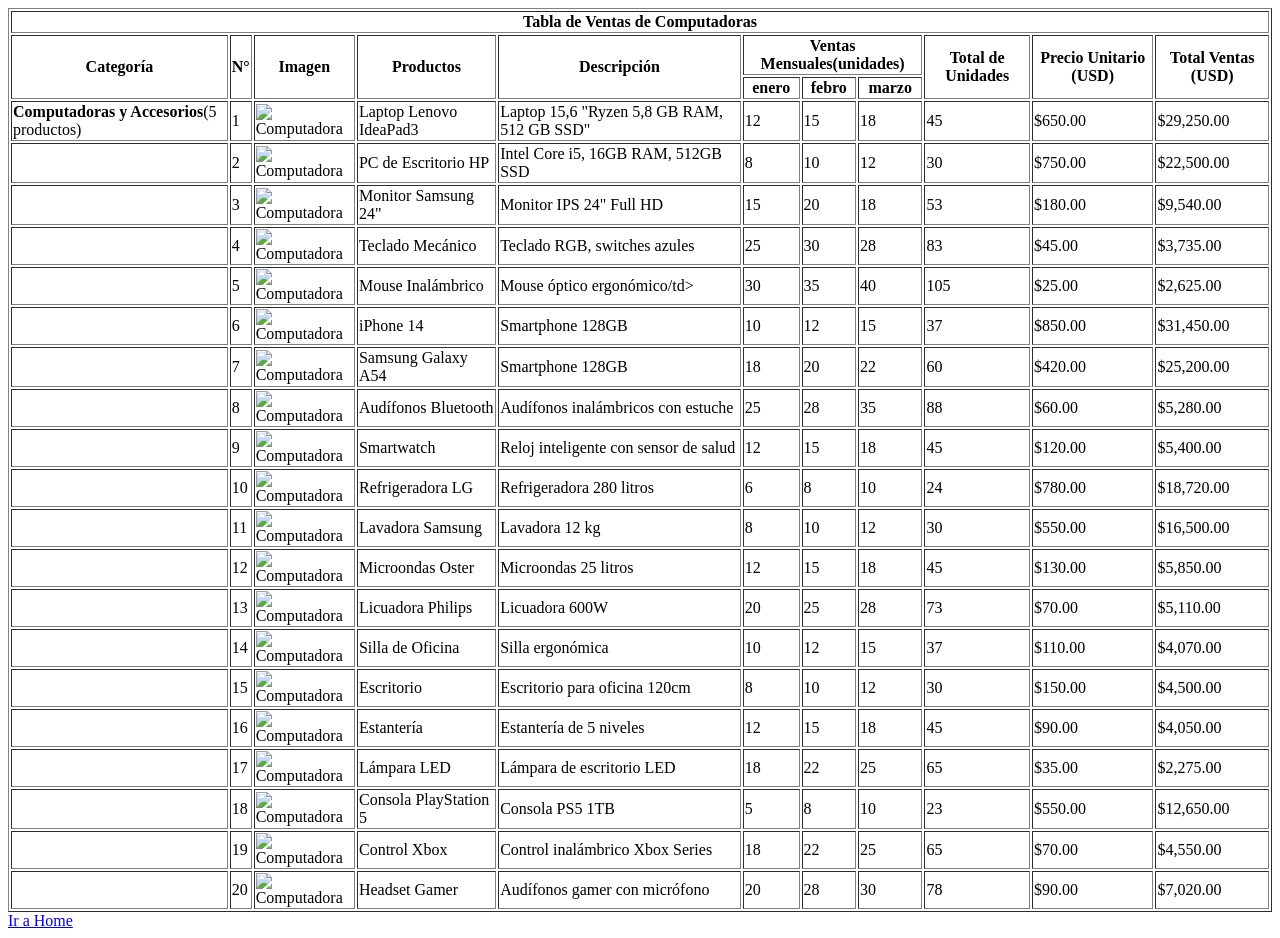
==== vistas/formulario.html @ 6cb8899a "segundo commit" ====
<!DOCTYPE html>
<html lang="en">
<head>
    <meta charset="UTF-8">
    <meta name="viewport" content="width=device-width, initial-scale=1.0">
    <title>Tabla de Ventas</title>
</head>
<body>
    <section>
    <div>
        <table border="1px"
            <thead>
                <tr >
                    <th colspan="11">Tabla de Ventas de Computadoras</th>
                    
                </tr>
                <tr>
                    <th rowspan="2">Categoría</th>
                    <th rowspan="2">N°</th>
                    <th rowspan="2">Imagen</th>
                    <th rowspan="2">Productos</th>
                    <th rowspan="2">Descripción</th>
                    <th colspan="3"> Ventas Mensuales(unidades)</th>
                    <th rowspan="2">Total de Unidades</th>
                    <th rowspan="2">Precio Unitario (USD)</th>
                    <th rowspan="2">Total Ventas (USD)</th>
                </tr>
                <tr>
                    <th>enero</th>
                    <th>febro</th>
                    <th>marzo</th>    
                </tr>
            </thead>
            <tbody>
                
                <tr>
                    <td rowspan="2"><b>Computadoras y Accesorios</b>(5 productos)</td>
                    <td>1</td> 
                    <td><img src="img/computadora.jpg" alt="Computadora" width="40px" heigth="40px"></td>  
                    <td>Laptop Lenovo IdeaPad3</td>  
                    <td>Laptop 15,6 "Ryzen 5,8 GB RAM, 512 GB SSD"</td>
                    <td colspan="1">12</td>
                    <td colspan="1">15</td>
                    <td colspan="1">18</td>
                    <td>45</td>
                    <td>$650.00</td>
                    <td>$29,250.00</td>
                </tr>
            </tbody>
            <tbody>
                <tr>
                    <td></td>
                    <td>2</td> 
                    <td><img src="img/computadora.jpg" alt="Computadora" width="40px" heigth="40px"></td>  
                    <td>PC de Escritorio HP</td>  
                    <td>Intel Core i5, 16GB RAM, 512GB SSD</td>
                    <td colspan="1">8</td>
                    <td colspan="1">10</td>
                    <td colspan="1">12</td>
                    <td>30</td>
                    <td>$750.00</td>
                    <td>$22,500.00</td>
                </tr>
            </tbody>
            <tbody>
                <tr>
                    <td></td>
                    <td>3</td> 
                    <td><img src="img/computadora.jpg" alt="Computadora" width="40px" heigth="40px"></td>  
                    <td>Monitor Samsung 24"</td>  
                    <td>Monitor IPS 24" Full HD</td>
                    <td colspan="1">15</td>
                    <td colspan="1">20</td>
                    <td colspan="1">18</td>
                    <td>53</td>
                    <td>$180.00</td>
                    <td>$9,540.00</td>
                </tr>
            </tbody>
            <tbody>
                <tr>
                    <td></td>
                    <td>4</td> 
                    <td><img src="img/computadora.jpg" alt="Computadora" width="40px" heigth="40px"></td>  
                    <td>Teclado Mecánico</td>  
                    <td>Teclado RGB, switches azules</td>
                    <td colspan="1">25</td>
                    <td colspan="1">30</td>
                    <td colspan="1">28</td>
                    <td>83</td>
                    <td>$45.00</td>
                    <td>$3,735.00</td>
                </tr>
            </tbody>
            <tbody>
                <tr>
                    <td></td>
                    <td>5</td> 
                    <td><img src="img/computadora.jpg" alt="Computadora" width="40px" heigth="40px"></td>  
                    <td>Mouse Inalámbrico</td>  
                    <td>Mouse óptico ergonómico/td>
                    <td colspan="1">30</td>
                    <td colspan="1">35</td>
                    <td colspan="1">40</td>
                    <td>105</td>
                    <td>$25.00</td>
                    <td>$2,625.00</td>
                </tr>
            </tbody>
            <tbody>
                <tr>
                    <td></td>
                    <td>6</td> 
                    <td><img src="img/computadora.jpg" alt="Computadora" width="40px" heigth="40px"></td>  
                    <td>iPhone 14</td>  
                    <td>Smartphone 128GB</td>
                    <td colspan="1">10</td>
                    <td colspan="1">12</td>
                    <td colspan="1">15</td>
                    <td>37</td>
                    <td>$850.00</td>
                    <td>$31,450.00</td>
                </tr>
            </tbody>
            <tbody>
                <tr>
                    <td></td>
                    <td>7</td> 
                    <td><img src="img/computadora.jpg" alt="Computadora" width="40px" heigth="40px"></td>  
                    <td>Samsung Galaxy A54</td>  
                    <td>Smartphone 128GB</td>
                    <td colspan="1">18</td>
                    <td colspan="1">20</td>
                    <td colspan="1">22</td>
                    <td>60</td>
                    <td>$420.00</td>
                    <td>$25,200.00</td>
                </tr>
            </tbody>
            <tbody>
                <tr>
                    <td></td>
                    <td>8</td> 
                    <td><img src="img/computadora.jpg" alt="Computadora" width="40px" heigth="40px"></td>  
                    <td>Audífonos Bluetooth</td>  
                    <td>Audífonos inalámbricos con estuche</td>
                    <td colspan="1">25</td>
                    <td colspan="1">28</td>
                    <td colspan="1">35</td>
                    <td>88</td>
                    <td>$60.00</td>
                    <td>$5,280.00   </td>
                </tr>
            </tbody>
            <tbody>
                <tr>
                    <td></td>
                    <td>9</td> 
                    <td><img src="img/computadora.jpg" alt="Computadora" width="40px" heigth="40px"></td>  
                    <td>Smartwatch</td>  
                    <td>Reloj inteligente con sensor de salud</td>
                    <td colspan="1">12</td>
                    <td colspan="1">15</td>
                    <td colspan="1">18</td>
                    <td>45</td>
                    <td>$120.00</td>
                    <td>$5,400.00</td>
                </tr>
            </tbody>
            <tbody>
                <tr>
                    <td></td>
                    <td>10</td> 
                    <td><img src="img/computadora.jpg" alt="Computadora" width="40px" heigth="40px"></td>  
                    <td>Refrigeradora LG</td>  
                    <td>Refrigeradora 280 litros</td>
                    <td colspan="1">6</td>
                    <td colspan="1">8</td>
                    <td colspan="1">10</td>
                    <td>24</td>
                    <td>$780.00</td>
                    <td>$18,720.00</td>
                </tr>
            </tbody>
            <tbody>
                <tr>
                    <td></td>
                    <td>11</td> 
                    <td><img src="img/computadora.jpg" alt="Computadora" width="40px" heigth="40px"></td>  
                    <td>Lavadora Samsung</td>  
                    <td>Lavadora 12 kg</td>
                    <td colspan="1">8</td>
                    <td colspan="1">10</td>
                    <td colspan="1">12</td>
                    <td>30</td>
                    <td>$550.00</td>
                    <td>$16,500.00</td>
                </tr>
            </tbody>
            <tbody>
                <tr>
                    <td></td>
                    <td>12</td> 
                    <td><img src="img/computadora.jpg" alt="Computadora" width="40px" heigth="40px"></td>  
                    <td>Microondas Oster</td>  
                    <td>Microondas 25 litros</td>
                    <td colspan="1">12</td>
                    <td colspan="1">15</td>
                    <td colspan="1">18</td>
                    <td>45</td>
                    <td>$130.00</td>
                    <td>$5,850.00</td>
                </tr>
            </tbody>
            <tbody>
                <tr>
                    <td></td>
                    <td>13</td> 
                    <td><img src="img/computadora.jpg" alt="Computadora" width="40px" heigth="40px"></td>  
                    <td>Licuadora Philips</td>  
                    <td>Licuadora 600W</td>
                    <td colspan="1">20</td>
                    <td colspan="1">25</td>
                    <td colspan="1">28</td>
                    <td>73</td>
                    <td>$70.00</td>
                    <td>$5,110.00</td>
                </tr>
            </tbody>
            <tbody>
                <tr>
                    <td></td>
                    <td>14</td> 
                    <td><img src="img/computadora.jpg" alt="Computadora" width="40px" heigth="40px"></td>  
                    <td>Silla de Oficina</td>  
                    <td>Silla ergonómica</td>
                    <td colspan="1">10</td>
                    <td colspan="1">12</td>
                    <td colspan="1">15</td>
                    <td>37</td>
                    <td>$110.00</td>
                    <td>$4,070.00</td>
                </tr>
            </tbody>
            <tbody>
                <tr>
                    <td></td>
                    <td>15</td> 
                    <td><img src="img/computadora.jpg" alt="Computadora" width="40px" heigth="40px"></td>  
                    <td>Escritorio</td>  
                    <td>Escritorio para oficina 120cm</td>
                    <td colspan="1">8</td>
                    <td colspan="1">10</td>
                    <td colspan="1">12</td>
                    <td>30</td>
                    <td>$150.00</td>
                    <td>$4,500.00</td>
                </tr>
            </tbody>
            <tbody>
                <tr>
                    <td></td>
                    <td>16</td> 
                    <td><img src="img/computadora.jpg" alt="Computadora" width="40px" heigth="40px"></td>  
                    <td>Estantería</td>  
                    <td>Estantería de 5 niveles</td>
                    <td colspan="1">12</td>
                    <td colspan="1">15</td>
                    <td colspan="1">18</td>
                    <td>45</td>
                    <td>$90.00</td>
                    <td>$4,050.00</td>
                </tr>
            </tbody>
            <tbody>
                <tr>
                    <td></td>
                    <td>17</td> 
                    <td><img src="img/computadora.jpg" alt="Computadora" width="40px" heigth="40px"></td>  
                    <td>Lámpara LED</td>  
                    <td>Lámpara de escritorio LED</td>
                    <td colspan="1">18</td>
                    <td colspan="1">22</td>
                    <td colspan="1">25</td>
                    <td>65</td>
                    <td>$35.00</td>
                    <td>$2,275.00</td>
                </tr>
            </tbody>
            <tbody>
                <tr>
                    <td></td>
                    <td>18</td> 
                    <td><img src="img/computadora.jpg" alt="Computadora" width="40px" heigth="40px"></td>  
                    <td>Consola PlayStation 5</td>  
                    <td>Consola PS5 1TB</td>
                    <td colspan="1">5</td>
                    <td colspan="1">8</td>
                    <td colspan="1">10</td>
                    <td>23</td>
                    <td>$550.00</td>
                    <td>$12,650.00</td>
                </tr>
            </tbody>
            <tbody>
                <tr>
                    <td></td>
                    <td>19</td> 
                    <td><img src="img/computadora.jpg" alt="Computadora" width="40px" heigth="40px"></td>  
                    <td>Control Xbox</td>  
                    <td>Control inalámbrico Xbox Series</td>
                    <td colspan="1">18</td>
                    <td colspan="1">22</td>
                    <td colspan="1">25</td>
                    <td>65</td>
                    <td>$70.00</td>
                    <td>$4,550.00</td>
                </tr>
            </tbody>
            <tbody>
                <tr>
                    <td></td>
                    <td>20</td> 
                    <td><img src="img/computadora.jpg" alt="Computadora" width="40px" heigth="40px"></td>  
                    <td>Headset Gamer</td>  
                    <td>Audífonos gamer con micrófono</td>
                    <td colspan="1">20</td>
                    <td colspan="1">28</td>
                    <td colspan="1">30</td>
                    <td>78</td>
                    <td>$90.00</td>
                    <td>$7,020.00</td>
                </tr>
            </tbody>
        </table>
    </div>

<div>
    <a href="../index.html">Ir a Home</a>
</div>   
</body>
</html>
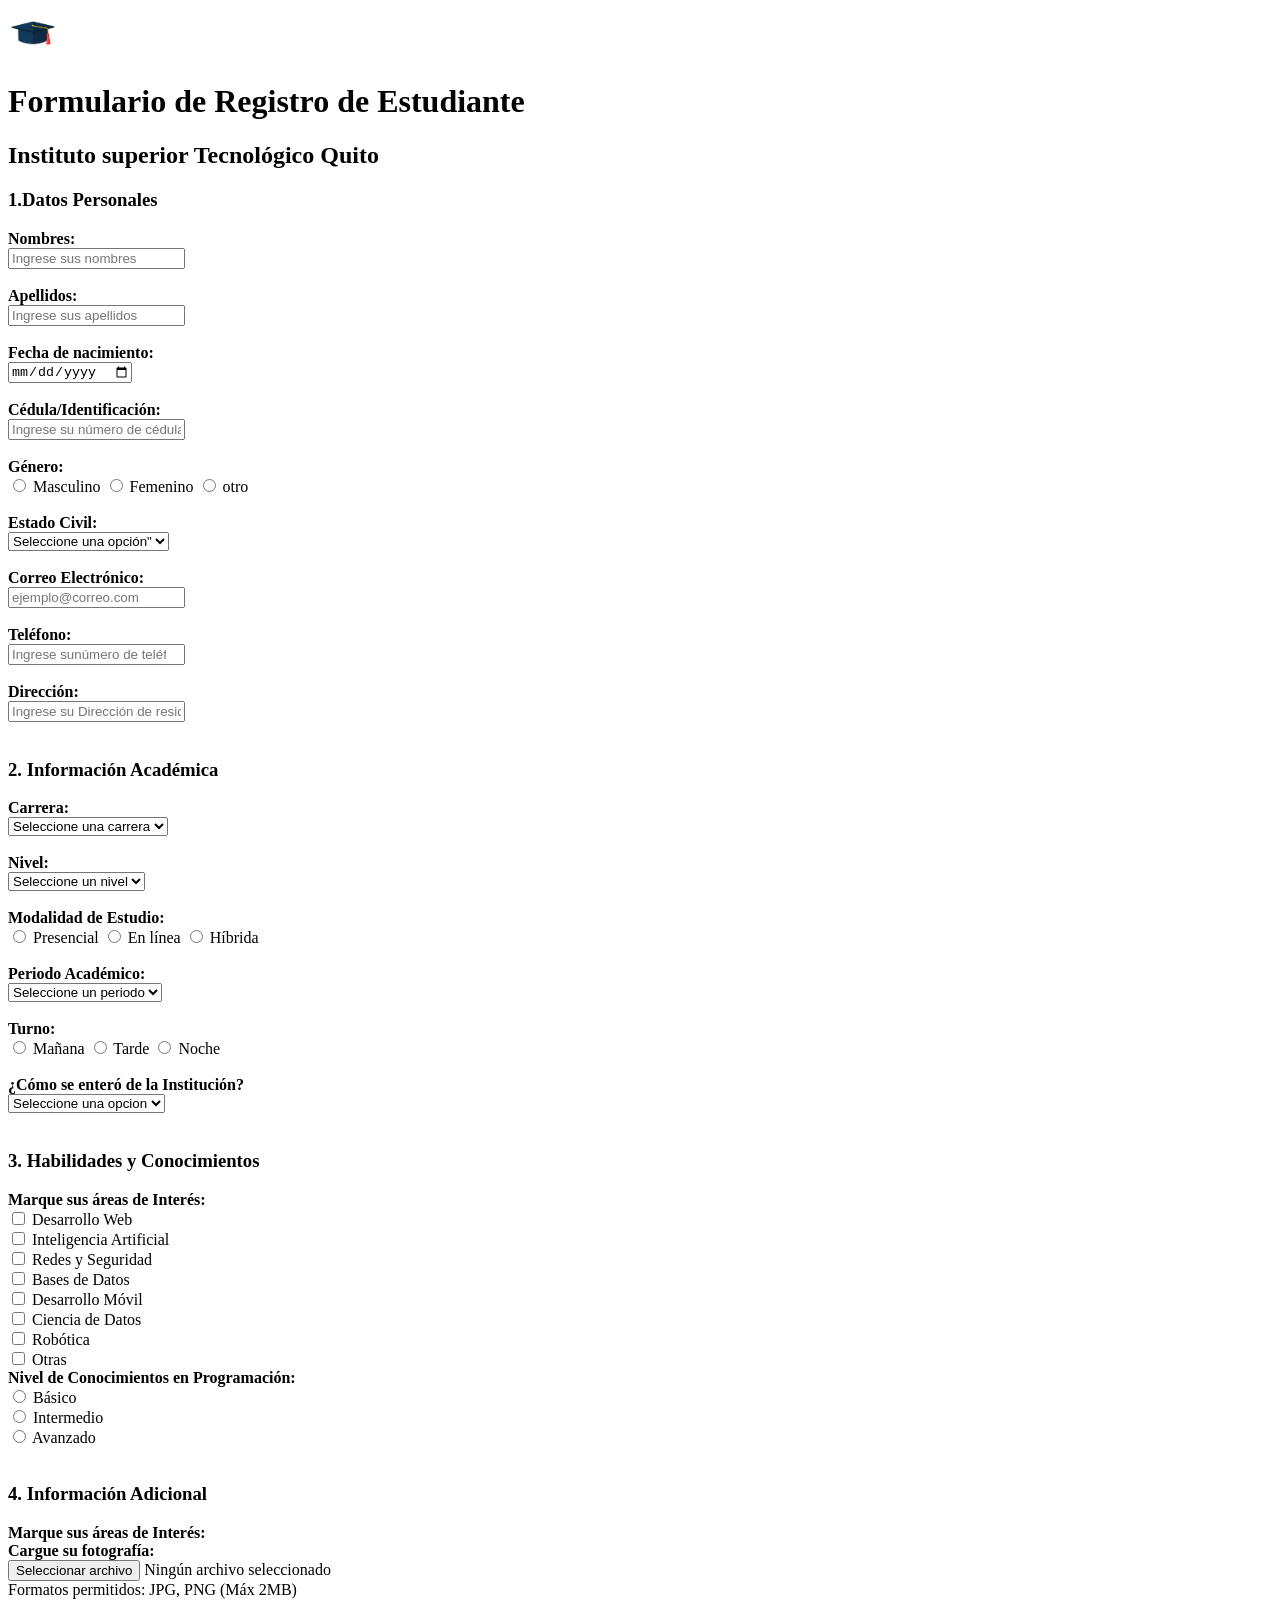
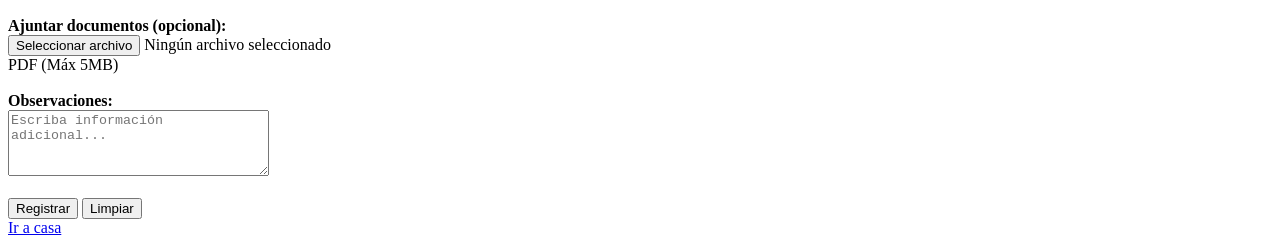
==== commit 6b183167: "tercera revision" ====
--- a/vistas/formulario.html
+++ b/vistas/formulario.html
@@ -3,340 +3,212 @@
 <head>
     <meta charset="UTF-8">
     <meta name="viewport" content="width=device-width, initial-scale=1.0">
-    <title>Tabla de Ventas</title>
+    <title>Formulario</title>
 </head>
 <body>
-    <section>
+    <!--Header: Es la cabecera del body-->
+    <header>
+        <img src="../img/birrete.jpg" alt="Birrete" width="50px" height="50px">
+        <h1>Formulario de Registro de Estudiante</h1>
+        <h2>Instituto superior Tecnológico Quito</h2>
+    </header>
+    <!--Formulario-->
     <div>
-        <table border="1px"
-            <thead>
-                <tr >
-                    <th colspan="11">Tabla de Ventas de Computadoras</th>
-                    
-                </tr>
-                <tr>
-                    <th rowspan="2">Categoría</th>
-                    <th rowspan="2">N°</th>
-                    <th rowspan="2">Imagen</th>
-                    <th rowspan="2">Productos</th>
-                    <th rowspan="2">Descripción</th>
-                    <th colspan="3"> Ventas Mensuales(unidades)</th>
-                    <th rowspan="2">Total de Unidades</th>
-                    <th rowspan="2">Precio Unitario (USD)</th>
-                    <th rowspan="2">Total Ventas (USD)</th>
-                </tr>
-                <tr>
-                    <th>enero</th>
-                    <th>febro</th>
-                    <th>marzo</th>    
-                </tr>
-            </thead>
-            <tbody>
-                
-                <tr>
-                    <td rowspan="2"><b>Computadoras y Accesorios</b>(5 productos)</td>
-                    <td>1</td> 
-                    <td><img src="img/computadora.jpg" alt="Computadora" width="40px" heigth="40px"></td>  
-                    <td>Laptop Lenovo IdeaPad3</td>  
-                    <td>Laptop 15,6 "Ryzen 5,8 GB RAM, 512 GB SSD"</td>
-                    <td colspan="1">12</td>
-                    <td colspan="1">15</td>
-                    <td colspan="1">18</td>
-                    <td>45</td>
-                    <td>$650.00</td>
-                    <td>$29,250.00</td>
-                </tr>
-            </tbody>
-            <tbody>
-                <tr>
-                    <td></td>
-                    <td>2</td> 
-                    <td><img src="img/computadora.jpg" alt="Computadora" width="40px" heigth="40px"></td>  
-                    <td>PC de Escritorio HP</td>  
-                    <td>Intel Core i5, 16GB RAM, 512GB SSD</td>
-                    <td colspan="1">8</td>
-                    <td colspan="1">10</td>
-                    <td colspan="1">12</td>
-                    <td>30</td>
-                    <td>$750.00</td>
-                    <td>$22,500.00</td>
-                </tr>
-            </tbody>
-            <tbody>
-                <tr>
-                    <td></td>
-                    <td>3</td> 
-                    <td><img src="img/computadora.jpg" alt="Computadora" width="40px" heigth="40px"></td>  
-                    <td>Monitor Samsung 24"</td>  
-                    <td>Monitor IPS 24" Full HD</td>
-                    <td colspan="1">15</td>
-                    <td colspan="1">20</td>
-                    <td colspan="1">18</td>
-                    <td>53</td>
-                    <td>$180.00</td>
-                    <td>$9,540.00</td>
-                </tr>
-            </tbody>
-            <tbody>
-                <tr>
-                    <td></td>
-                    <td>4</td> 
-                    <td><img src="img/computadora.jpg" alt="Computadora" width="40px" heigth="40px"></td>  
-                    <td>Teclado Mecánico</td>  
-                    <td>Teclado RGB, switches azules</td>
-                    <td colspan="1">25</td>
-                    <td colspan="1">30</td>
-                    <td colspan="1">28</td>
-                    <td>83</td>
-                    <td>$45.00</td>
-                    <td>$3,735.00</td>
-                </tr>
-            </tbody>
-            <tbody>
-                <tr>
-                    <td></td>
-                    <td>5</td> 
-                    <td><img src="img/computadora.jpg" alt="Computadora" width="40px" heigth="40px"></td>  
-                    <td>Mouse Inalámbrico</td>  
-                    <td>Mouse óptico ergonómico/td>
-                    <td colspan="1">30</td>
-                    <td colspan="1">35</td>
-                    <td colspan="1">40</td>
-                    <td>105</td>
-                    <td>$25.00</td>
-                    <td>$2,625.00</td>
-                </tr>
-            </tbody>
-            <tbody>
-                <tr>
-                    <td></td>
-                    <td>6</td> 
-                    <td><img src="img/computadora.jpg" alt="Computadora" width="40px" heigth="40px"></td>  
-                    <td>iPhone 14</td>  
-                    <td>Smartphone 128GB</td>
-                    <td colspan="1">10</td>
-                    <td colspan="1">12</td>
-                    <td colspan="1">15</td>
-                    <td>37</td>
-                    <td>$850.00</td>
-                    <td>$31,450.00</td>
-                </tr>
-            </tbody>
-            <tbody>
-                <tr>
-                    <td></td>
-                    <td>7</td> 
-                    <td><img src="img/computadora.jpg" alt="Computadora" width="40px" heigth="40px"></td>  
-                    <td>Samsung Galaxy A54</td>  
-                    <td>Smartphone 128GB</td>
-                    <td colspan="1">18</td>
-                    <td colspan="1">20</td>
-                    <td colspan="1">22</td>
-                    <td>60</td>
-                    <td>$420.00</td>
-                    <td>$25,200.00</td>
-                </tr>
-            </tbody>
-            <tbody>
-                <tr>
-                    <td></td>
-                    <td>8</td> 
-                    <td><img src="img/computadora.jpg" alt="Computadora" width="40px" heigth="40px"></td>  
-                    <td>Audífonos Bluetooth</td>  
-                    <td>Audífonos inalámbricos con estuche</td>
-                    <td colspan="1">25</td>
-                    <td colspan="1">28</td>
-                    <td colspan="1">35</td>
-                    <td>88</td>
-                    <td>$60.00</td>
-                    <td>$5,280.00   </td>
-                </tr>
-            </tbody>
-            <tbody>
-                <tr>
-                    <td></td>
-                    <td>9</td> 
-                    <td><img src="img/computadora.jpg" alt="Computadora" width="40px" heigth="40px"></td>  
-                    <td>Smartwatch</td>  
-                    <td>Reloj inteligente con sensor de salud</td>
-                    <td colspan="1">12</td>
-                    <td colspan="1">15</td>
-                    <td colspan="1">18</td>
-                    <td>45</td>
-                    <td>$120.00</td>
-                    <td>$5,400.00</td>
-                </tr>
-            </tbody>
-            <tbody>
-                <tr>
-                    <td></td>
-                    <td>10</td> 
-                    <td><img src="img/computadora.jpg" alt="Computadora" width="40px" heigth="40px"></td>  
-                    <td>Refrigeradora LG</td>  
-                    <td>Refrigeradora 280 litros</td>
-                    <td colspan="1">6</td>
-                    <td colspan="1">8</td>
-                    <td colspan="1">10</td>
-                    <td>24</td>
-                    <td>$780.00</td>
-                    <td>$18,720.00</td>
-                </tr>
-            </tbody>
-            <tbody>
-                <tr>
-                    <td></td>
-                    <td>11</td> 
-                    <td><img src="img/computadora.jpg" alt="Computadora" width="40px" heigth="40px"></td>  
-                    <td>Lavadora Samsung</td>  
-                    <td>Lavadora 12 kg</td>
-                    <td colspan="1">8</td>
-                    <td colspan="1">10</td>
-                    <td colspan="1">12</td>
-                    <td>30</td>
-                    <td>$550.00</td>
-                    <td>$16,500.00</td>
-                </tr>
-            </tbody>
-            <tbody>
-                <tr>
-                    <td></td>
-                    <td>12</td> 
-                    <td><img src="img/computadora.jpg" alt="Computadora" width="40px" heigth="40px"></td>  
-                    <td>Microondas Oster</td>  
-                    <td>Microondas 25 litros</td>
-                    <td colspan="1">12</td>
-                    <td colspan="1">15</td>
-                    <td colspan="1">18</td>
-                    <td>45</td>
-                    <td>$130.00</td>
-                    <td>$5,850.00</td>
-                </tr>
-            </tbody>
-            <tbody>
-                <tr>
-                    <td></td>
-                    <td>13</td> 
-                    <td><img src="img/computadora.jpg" alt="Computadora" width="40px" heigth="40px"></td>  
-                    <td>Licuadora Philips</td>  
-                    <td>Licuadora 600W</td>
-                    <td colspan="1">20</td>
-                    <td colspan="1">25</td>
-                    <td colspan="1">28</td>
-                    <td>73</td>
-                    <td>$70.00</td>
-                    <td>$5,110.00</td>
-                </tr>
-            </tbody>
-            <tbody>
-                <tr>
-                    <td></td>
-                    <td>14</td> 
-                    <td><img src="img/computadora.jpg" alt="Computadora" width="40px" heigth="40px"></td>  
-                    <td>Silla de Oficina</td>  
-                    <td>Silla ergonómica</td>
-                    <td colspan="1">10</td>
-                    <td colspan="1">12</td>
-                    <td colspan="1">15</td>
-                    <td>37</td>
-                    <td>$110.00</td>
-                    <td>$4,070.00</td>
-                </tr>
-            </tbody>
-            <tbody>
-                <tr>
-                    <td></td>
-                    <td>15</td> 
-                    <td><img src="img/computadora.jpg" alt="Computadora" width="40px" heigth="40px"></td>  
-                    <td>Escritorio</td>  
-                    <td>Escritorio para oficina 120cm</td>
-                    <td colspan="1">8</td>
-                    <td colspan="1">10</td>
-                    <td colspan="1">12</td>
-                    <td>30</td>
-                    <td>$150.00</td>
-                    <td>$4,500.00</td>
-                </tr>
-            </tbody>
-            <tbody>
-                <tr>
-                    <td></td>
-                    <td>16</td> 
-                    <td><img src="img/computadora.jpg" alt="Computadora" width="40px" heigth="40px"></td>  
-                    <td>Estantería</td>  
-                    <td>Estantería de 5 niveles</td>
-                    <td colspan="1">12</td>
-                    <td colspan="1">15</td>
-                    <td colspan="1">18</td>
-                    <td>45</td>
-                    <td>$90.00</td>
-                    <td>$4,050.00</td>
-                </tr>
-            </tbody>
-            <tbody>
-                <tr>
-                    <td></td>
-                    <td>17</td> 
-                    <td><img src="img/computadora.jpg" alt="Computadora" width="40px" heigth="40px"></td>  
-                    <td>Lámpara LED</td>  
-                    <td>Lámpara de escritorio LED</td>
-                    <td colspan="1">18</td>
-                    <td colspan="1">22</td>
-                    <td colspan="1">25</td>
-                    <td>65</td>
-                    <td>$35.00</td>
-                    <td>$2,275.00</td>
-                </tr>
-            </tbody>
-            <tbody>
-                <tr>
-                    <td></td>
-                    <td>18</td> 
-                    <td><img src="img/computadora.jpg" alt="Computadora" width="40px" heigth="40px"></td>  
-                    <td>Consola PlayStation 5</td>  
-                    <td>Consola PS5 1TB</td>
-                    <td colspan="1">5</td>
-                    <td colspan="1">8</td>
-                    <td colspan="1">10</td>
-                    <td>23</td>
-                    <td>$550.00</td>
-                    <td>$12,650.00</td>
-                </tr>
-            </tbody>
-            <tbody>
-                <tr>
-                    <td></td>
-                    <td>19</td> 
-                    <td><img src="img/computadora.jpg" alt="Computadora" width="40px" heigth="40px"></td>  
-                    <td>Control Xbox</td>  
-                    <td>Control inalámbrico Xbox Series</td>
-                    <td colspan="1">18</td>
-                    <td colspan="1">22</td>
-                    <td colspan="1">25</td>
-                    <td>65</td>
-                    <td>$70.00</td>
-                    <td>$4,550.00</td>
-                </tr>
-            </tbody>
-            <tbody>
-                <tr>
-                    <td></td>
-                    <td>20</td> 
-                    <td><img src="img/computadora.jpg" alt="Computadora" width="40px" heigth="40px"></td>  
-                    <td>Headset Gamer</td>  
-                    <td>Audífonos gamer con micrófono</td>
-                    <td colspan="1">20</td>
-                    <td colspan="1">28</td>
-                    <td colspan="1">30</td>
-                    <td>78</td>
-                    <td>$90.00</td>
-                    <td>$7,020.00</td>
-                </tr>
-            </tbody>
-        </table>
+        <form action="../index.html" method="post">
+            <header><h3>1.Datos Personales</h3></header>
+            <div>
+                <!--Label: Me permite ingresar a un texto fijo-->
+                <label for="Nombre"><b>Nombres:</b></label>
+                <br>
+                <!--impud: Caja para ingresar texto-->
+                <input type="text" id="Nombre" placeholder="Ingrese sus nombres">
+            </div>
+            <br>
+            <div>
+                <label for="Apellido"><b>Apellidos:</b></label>
+                <br>
+                <input type="text" id="Apellido" placeholder="Ingrese sus apellidos">
+            </div>
+            <br>
+            <div>
+                <label for="Fecha"><b>Fecha de nacimiento:</b></label>
+                <br>
+                <input type="date" id="Fecha" placeholder="dd/mm/aa">
+            </div>
+            <br>
+            <div>
+                <label for="Cédula"><b>Cédula/Identificación:</b></label>
+                <br>
+                <input type="text" id="Cédula" placeholder="Ingrese su número de cédula">
+            </div>
+            <br>
+            <div>
+                <label for="Género"><b>Género:</b></label>
+                <br>
+                <input type="radio" name="Genero" value="Masculino"> Masculino
+                <input type="radio" name="Genero" value="Femenino"> Femenino
+                <input type="radio" name="Genero" value="otro"> otro
+            </div>
+            <br>
+            <div>
+                <label for="Estado"><b>Estado Civil:</b></label>
+                <br>
+                <select nombre="Estado" id="Estado" required>
+                <option value="" disabled selected> Seleccione una opción"</option>
+                <option value="Soltera/o"> Soltera/o</option>
+                </select>
+            </div>
+            <br> 
+            <div>
+                <label for="Correo"><b>Correo Electrónico:</b></label>
+                <br>
+                <input type="email" id="Correo" placeholder="ejemplo@correo.com">
+            </div>
+            <br> 
+            <div>
+                <label for="Teléno:"><b>Teléfono:</b></label>
+                <br>
+                <input type="number" id="Teléfono" placeholder="Ingrese sunúmero de teléfono">
+            </div>
+            <br> 
+            <div>
+                <label for="Dirección"><b>Dirección:</b></label>
+                <br>
+                <input type="text" id="Dirección"placeholder="Ingrese su Dirección de residencia">
+            </div>
+            <br>
+        </form>
+        <form>
+            <header>
+                <h3>2. Información Académica</h3>
+            </header>
+            <div>
+                <label for="carrera"><b>Carrera:</b></label>
+                <br>
+                <select nombre="Carrera" id="Carrera" required>
+                <option value="" disabled selected> Seleccione una carrera</option>
+                <option value="Desarrollo de Software"> Desarrollo de Software</option>
+                </select>
+            </div>
+            <br>
+            <div>
+                <label for="Nivel"><b>Nivel:</b></label>
+                <br>
+                <select nombre="Nivel" id="Nivel" required>
+                <option value="" disabled selected> Seleccione un nivel</option>
+                <option value="Primer Nivel"> Primer Nivel</option>
+                </select>
+            </div>
+            <br>
+            <div>
+                <label for="Modalidad"><b>Modalidad de Estudio:</b></label>
+                <br>
+                <input type="radio" name="Modalidad" value="Presencial"> Presencial
+                <input type="radio" name="Modalidad" value="En línea"> En línea
+                <input type="radio" name="Modalidad" value="Híbrida"> Híbrida
+            </div>
+            <br>
+            <div>
+                <label for="Periodo"><b>Periodo Académico:</b></label>
+                <br>
+                <select nombre="Periodo" id="Periodo" required>
+                <option value="" disabled selected> Seleccione un periodo</option>
+                <option value="Sep.2026 - Feb.2027"> Sep.2026 - Feb.2027</option>
+                </select>
+            </div>
+            <br>
+            <div>
+                <label for="Turno"><b>Turno:</b></label>
+                <br>
+                <input type="radio" name="Turno" value="Mañana"> Mañana
+                <input type="radio" name="Turno" value="Tarde"> Tarde
+                <input type="radio" name="Turno" value="Noche"> Noche
+            </div>
+            <br>
+            <div>
+                <label for="Institución"><b>¿Cómo se enteró de la Institución?</b></label>
+                <br>
+                <select nombre="Institución" id="Institución" required>
+                <option value="" disabled selected> Seleccione una opcion</option>
+                <option value="Redes Sociales"> Redes Sociales</option>
+                </select>
+            </div>
+            <br>
+        </form>
+        <form>
+            <header>
+                <h3>3. Habilidades y Conocimientos</h3>
+            </header>
+                <div>
+                    <label for="Interés"><b>Marque sus áreas de Interés:</b></label>
+                    <br>
+                    <input type="checkbox" name="Interés" > Desarrollo Web
+                    <br>
+                    <input type="checkbox" name="Interés" > Inteligencia Artificial
+                    <br>
+                    <input type="checkbox" name="Interés" > Redes y Seguridad
+                    <br>
+                    <input type="checkbox" name="Interés" > Bases de Datos
+                    <br>
+                    <input type="checkbox" name="Interés" > Desarrollo Móvil
+                    <br>
+                    <input type="checkbox" name="Interés" > Ciencia de Datos
+                    <br>
+                    <input type="checkbox" name="Interés" > Robótica
+                    <br>
+                    <input type="checkbox" name="Interés" > Otras
+                    <br>
+                    <label for="Nivel"><b>Nivel de Conocimientos en Programación:</b></label>
+                    <br>
+                    <input type="radio" name="Nivel" value="Básico"> Básico
+                    <br>
+                    <input type="radio" name="Nivel" value="Intermedio"> Intermedio
+                    <br>
+                    <input type="radio" name="Nivel" value="Avanzado"> Avanzado
+                </div>
+            <br>
+        </form>
+        <form>
+            <header>
+                <h3>4. Información Adicional</h3>
+            </header>
+                <div>
+                    <label for="Interés"><b>Marque sus áreas de Interés:</b></label>
+                    <br>
+        </form>
+            <!--Boton submit: me permite enviar la petición o información-->
+            <div>
+                <label for="Interés"><b>Cargue su fotografía:</b></label>
+                <br>
+                <input type="submit" value="Seleccionar archivo"> Ningún archivo seleccionado
+                <br>
+                Formatos permitidos: JPG, PNG (Máx 2MB)
+            </div>
+            <br>
+            <div>
+                <label for="Interés"><b>Ajuntar documentos (opcional):</b></label>
+                <br>
+                <input type="submit" value="Seleccionar archivo"> Ningún archivo seleccionado
+                <br>
+                PDF (Máx 5MB)
+            </div>
+            <br>
+            <div>
+                <label for="observaciones"><b>Observaciones:</b></label>
+                <br>
+                <textarea id="observaciones" name="observaciones" rows="4" cols="30" placeholder="Escriba información adicional..."></textarea>
+                <br>
+            </div>
+            <br>
+            <div>
+                <input type="submit" value="Registrar">
+                <input type="submit" value="Limpiar">
+            </div>
+            <div>
+                <a href="../index.html"> Ir a casa</a>
+            </div> 
+        </form>
     </div>
-
-<div>
-    <a href="../index.html">Ir a Home</a>
-</div>   
+    
 </body>
 </html>
